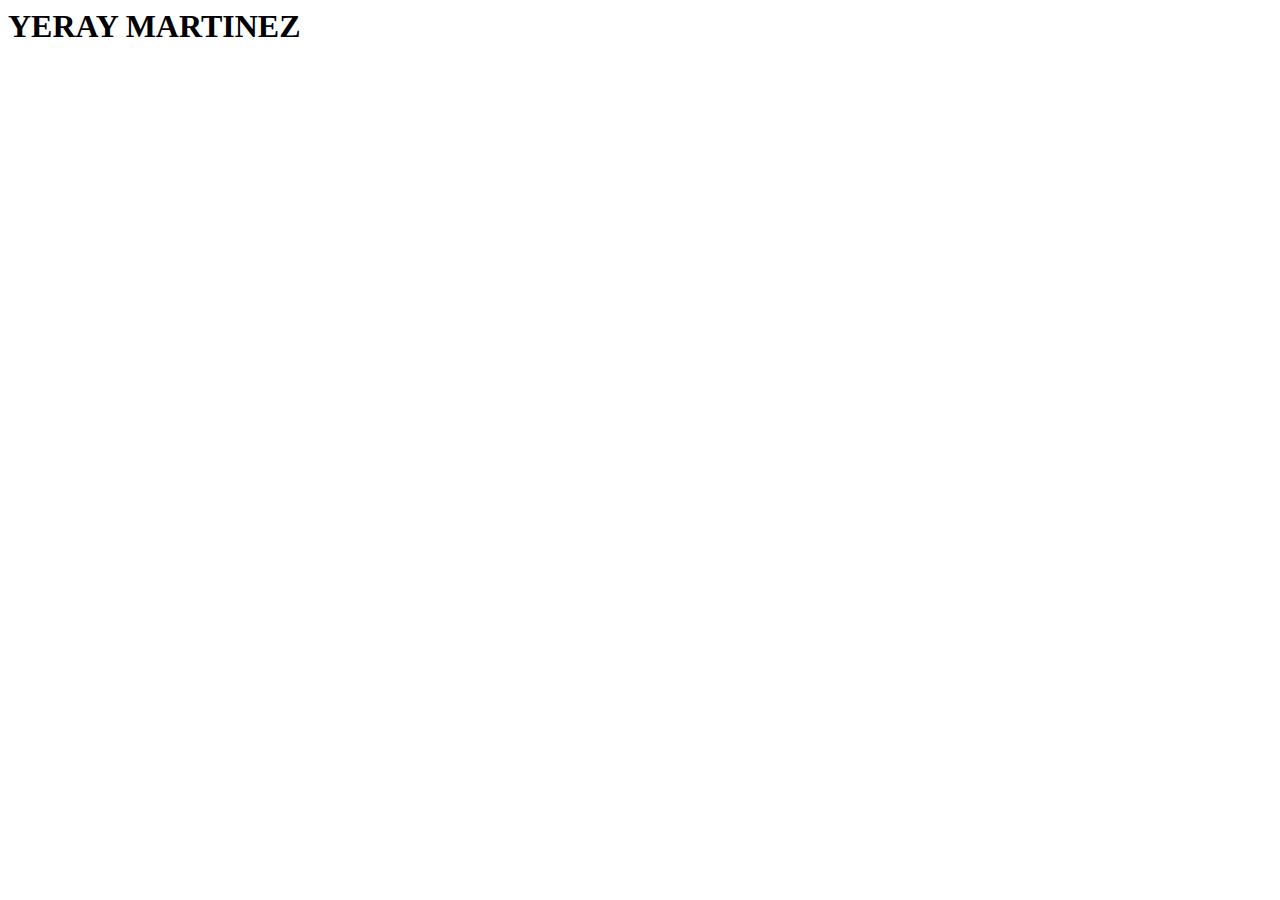
==== html/portfolio.html @ bd386fac "commit" ====
<html>
	<head>
		<title> Porfolio </title>
		<link rel="stylesheet" type="text/css" href="../estilos.css">
	</head>
	<body>
		<h1> YERAY MARTINEZ </h1>
		<menu> </menu>
		<div>
			
			
		</div>
		
	</body>
</html>
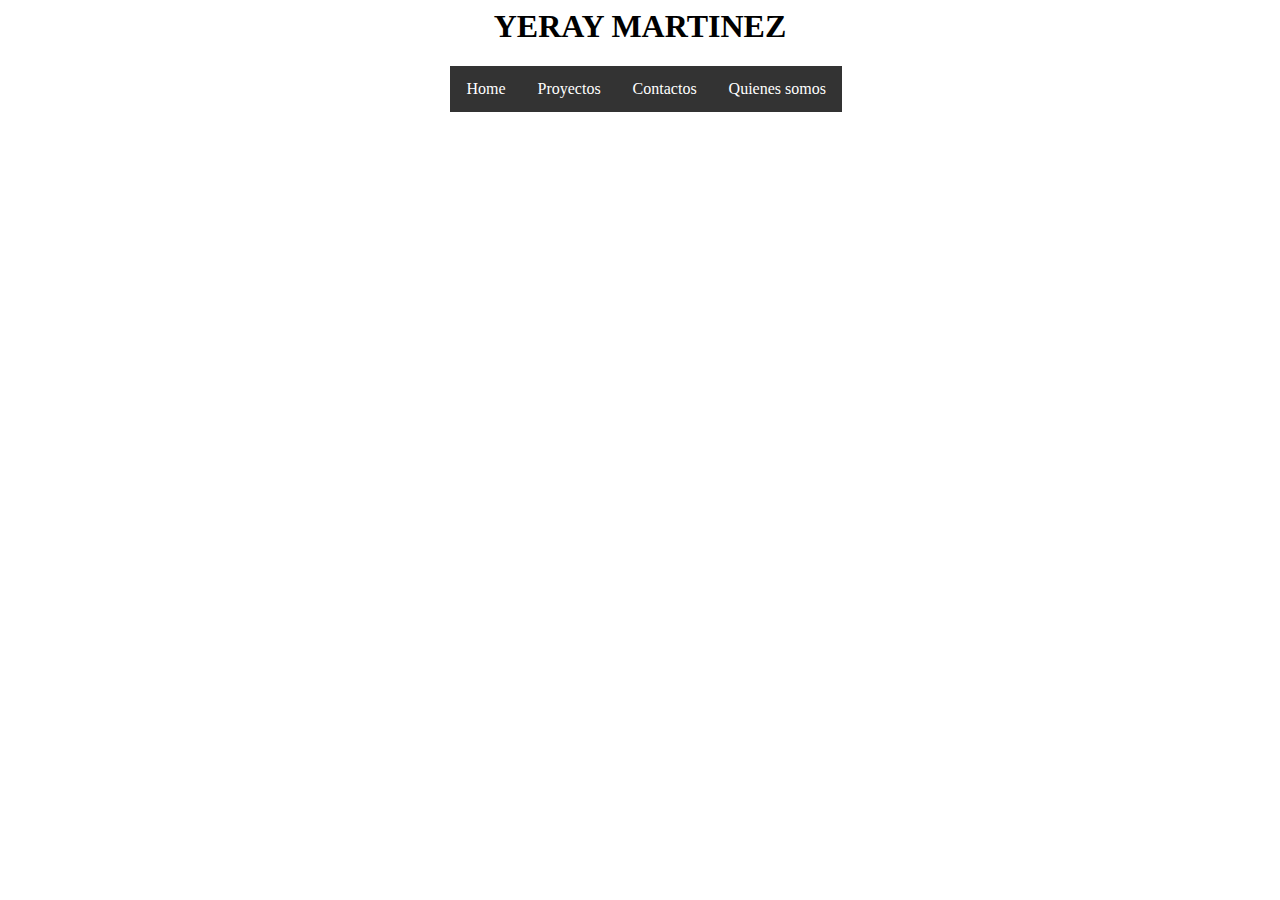
==== commit 0b7ddfe9: "23/11/2018" ====
--- a/html/portfolio.html
+++ b/html/portfolio.html
@@ -1,15 +1,24 @@
 <html>
 	<head>
 		<title> Porfolio </title>
-		<link rel="stylesheet" type="text/css" href="../estilos.css">
+		<link rel="stylesheet" type="text/css" href="../css/estilos.css">
 	</head>
 	<body>
-		<h1> YERAY MARTINEZ </h1>
-		<menu> </menu>
+		<h1 align=center> YERAY MARTINEZ </h1>
+		<div class="navbar">
+			<a href="#home">Home</a>
+			<div class="subnav">
+				<button class="subnavbtn">Proyectos <i class="fa fa-caret-down"></i></button>
+			</div> 
+			<div class="subnav">
+				<button class="subnavbtn">Contactos <i class="fa fa-caret-down"></i></button>
+			</div> 
+			<div class="subnav">
+				<button class="subnavbtn">Quienes somos <i class="fa fa-caret-down"></i></button>
+			</div>
+		</div>
 		<div>
-			
-			
 		</div>
-		
+				
 	</body>
 </html>--- a/css/estilos.css
+++ b/css/estilos.css
@@ -0,0 +1,42 @@
+
+.navbar {
+    overflow: hidden;
+    background-color: #333; 
+	margin-right:34%;
+	margin-left:35%;
+	
+	
+}
+
+.navbar a {
+    float: left;
+    font-size: 16px;
+    color: white;
+    text-align: center;
+    padding: 14px 16px;
+    text-decoration: none;
+}
+
+.subnav {
+    float: left;
+    overflow: hidden;
+}
+
+.subnav .subnavbtn {
+    font-size: 16px;    
+    border: none;
+    outline: none;
+    color: white;
+    padding: 14px 16px;
+    background-color: inherit;
+    font-family: inherit;
+    margin: 0;
+}
+
+.navbar a:hover, .subnav:hover .subnavbtn {
+    background-color: red;
+}
+
+.subnav:hover .subnav-content {
+    display: block;
+}